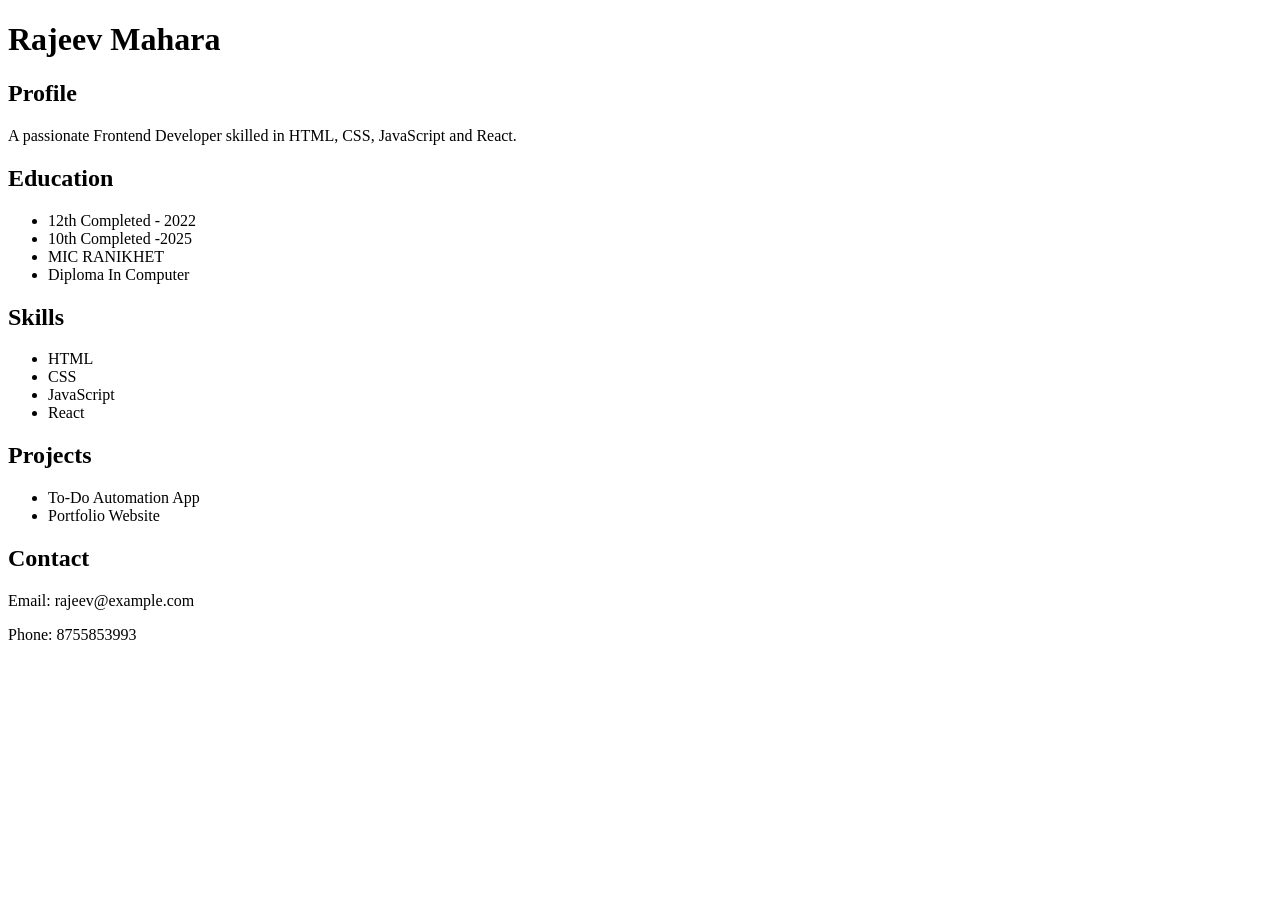
==== Html/resume.html @ 05289d68 "Initial frontend assignment" ====
<!DOCTYPE html>
<html>
<head>
    <title>My Resume</title>
</head>
<body>

    <h1>Rajeev Mahara</h1>

    <h2>Profile</h2>
    <p>A passionate Frontend Developer skilled in HTML, CSS, JavaScript and React.</p>

    <h2>Education</h2>
    <ul>
        <li>12th Completed - 2022 </li>
        <li>10th Completed -2025 </li>
        <li>MIC RANIKHET</li>
        <li>Diploma In Computer </li>
    </ul>

    <h2>Skills</h2>
    <ul>
        <li>HTML</li>
        <li>CSS</li>
        <li>JavaScript</li>
        <li>React</li>
    </ul>

    <h2>Projects</h2>
    <ul>
        <li>To-Do Automation App</li>
        <li>Portfolio Website</li>
    </ul>

    <h2>Contact</h2>
    <p>Email: rajeev@example.com</p>
    <p>Phone: 8755853993</p>

</body>
</html>
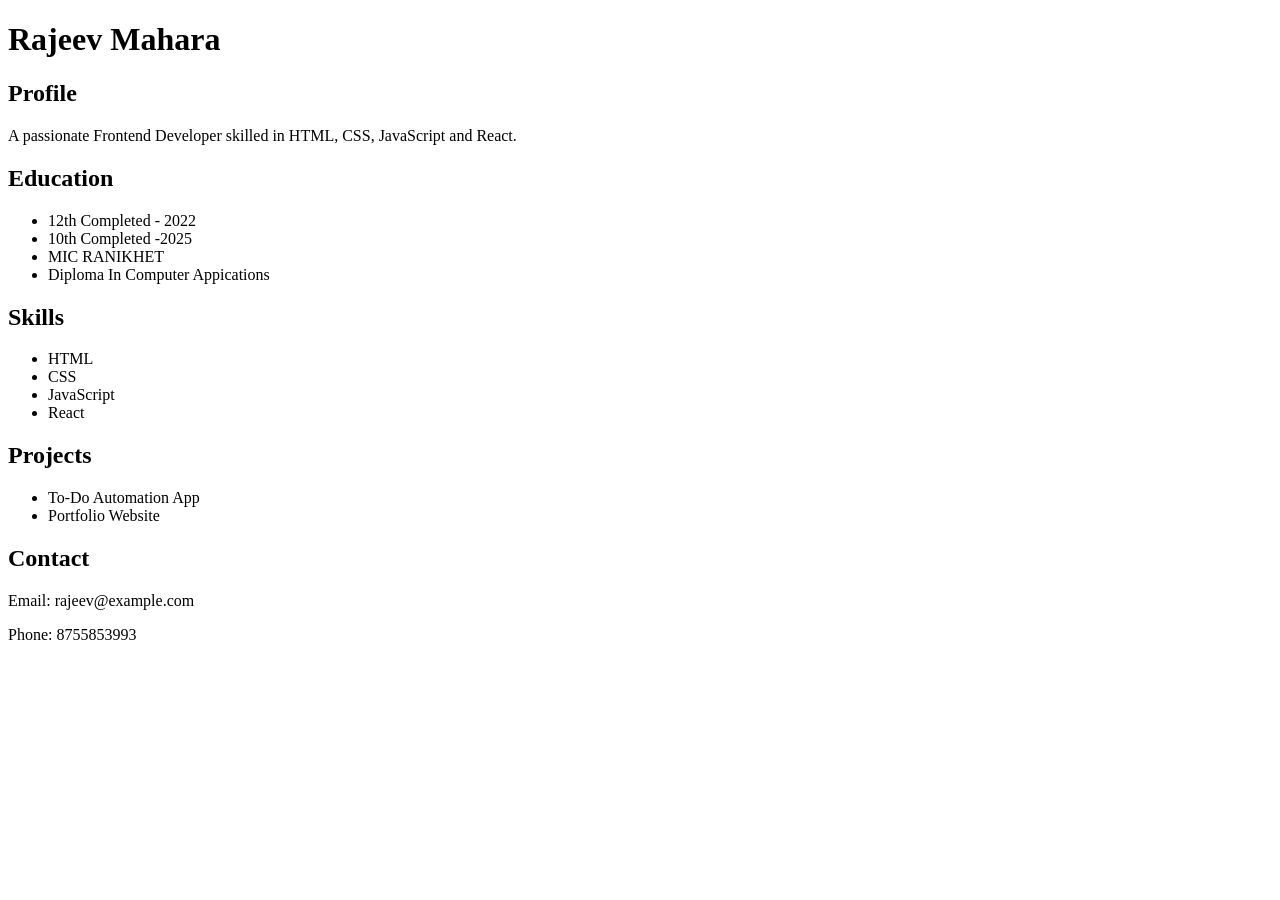
==== commit f2a1f227: "fix error and improve code accuracy" ====
--- a/Html/resume.html
+++ b/Html/resume.html
@@ -15,7 +15,7 @@
         <li>12th Completed - 2022 </li>
         <li>10th Completed -2025 </li>
         <li>MIC RANIKHET</li>
-        <li>Diploma In Computer </li>
+        <li>Diploma In Computer Appications</li>
     </ul>
 
     <h2>Skills</h2>
